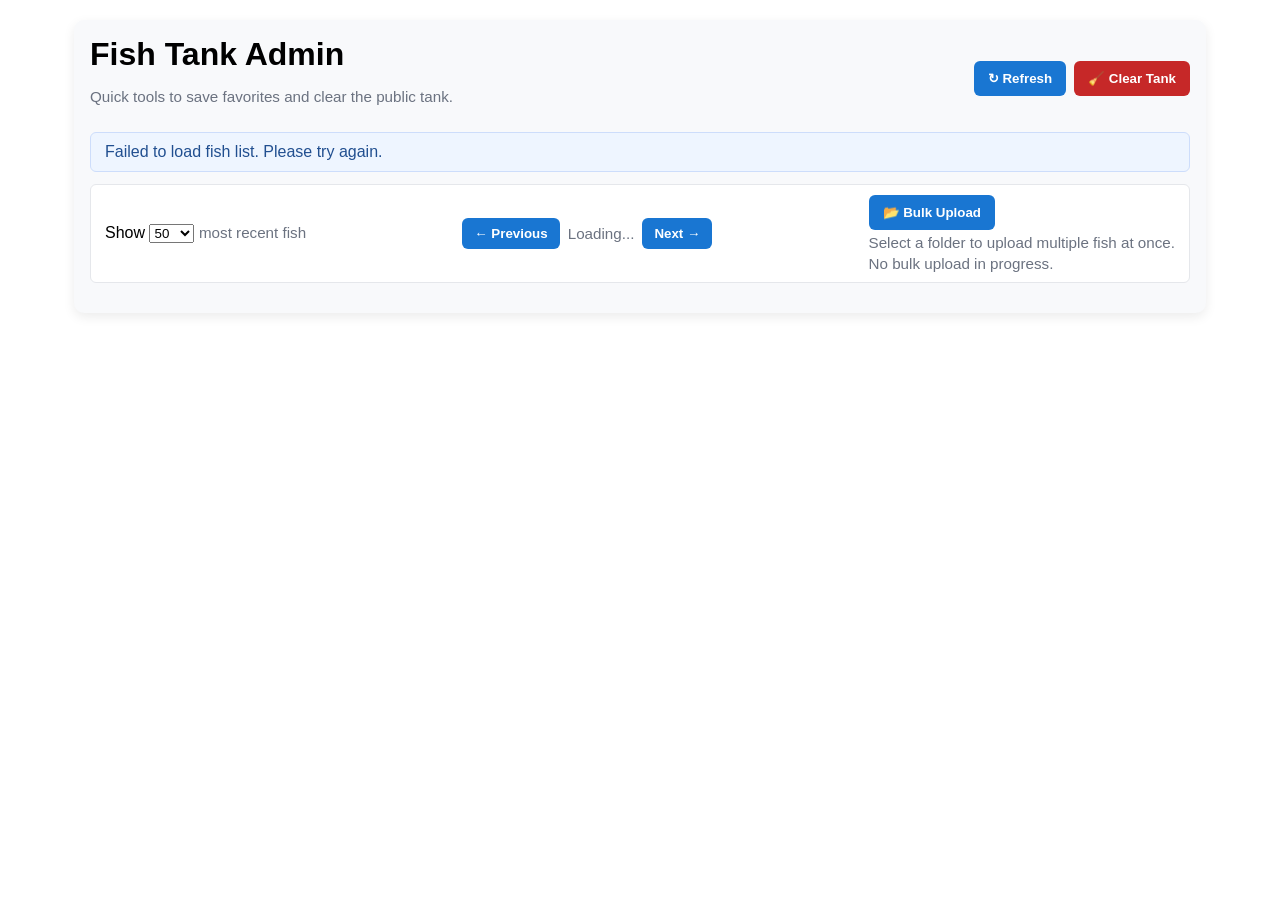
==== admin.html @ 9ae5931c "Merge branch 'main' into codex/update-footer-text-in-footer-utils.js-shzw3o" ====
<!DOCTYPE html>
<html lang="en">
<head>
    <meta charset="UTF-8">
    <meta name="viewport" content="width=device-width, initial-scale=1.0">
    <title>Fish Tank Admin</title>
    <link rel="stylesheet" href="src/css/style.css">
    <link rel="stylesheet" href="src/css/admin.css">

    <!-- Google tag (gtag.js) -->
    <script async src="https://www.googletagmanager.com/gtag/js?id=G-GS1GYSFBPX"></script>
    <script>
      window.dataLayer = window.dataLayer || [];
      function gtag(){dataLayer.push(arguments);}
      gtag('js', new Date());

      gtag('config', 'G-GS1GYSFBPX');
    </script>
</head>
<body>
    <div class="admin-page">
        <header class="admin-header">
            <div>
                <h1>Fish Tank Admin</h1>
                <p class="muted">Quick tools to save favorites and clear the public tank.</p>
            </div>
            <div class="admin-actions">
                <button id="refresh-list" class="btn">↻ Refresh</button>
                <button id="clear-tank" class="btn danger">🧹 Clear Tank</button>
            </div>
        </header>

        <section class="admin-status" id="admin-status">Loading fish...</section>

        <section class="admin-controls">
            <div>
                <label for="limit">Show</label>
                <select id="limit">
                    <option value="20">20</option>
                    <option value="50" selected>50</option>
                    <option value="100">100</option>
                </select>
                <span class="muted">most recent fish</span>
            </div>
            <div class="pagination-controls">
                <button id="prev-page" class="btn" disabled>← Previous</button>
                <span id="page-info" class="muted">Loading...</span>
                <button id="next-page" class="btn" disabled>Next →</button>
            </div>
            <div class="bulk-upload" aria-live="polite">
                <div class="bulk-upload-actions">
                    <button id="bulk-upload-btn" class="btn">📂 Bulk Upload</button>
                    <input
                        id="bulk-upload-input"
                        type="file"
                        accept="image/*"
                        multiple
                        webkitdirectory
                        directory
                        class="hidden-file-input"
                    />
                </div>
                <div class="muted small">Select a folder to upload multiple fish at once.</div>
                <div id="bulk-upload-progress" class="muted">No bulk upload in progress.</div>
            </div>
        </section>

        <section id="fish-list" class="fish-list"></section>
    </div>

    <script src="src/js/fish-utils.js"></script>
    <script src="src/js/footer-utils.js"></script>
    <script src="src/js/admin.js"></script>
</body>
</html>
---- src/css/admin.css ----
.admin-page {
  max-width: 1100px;
  margin: 20px auto;
  padding: 16px;
  background: #f8f9fb;
  border-radius: 10px;
  box-shadow: 0 4px 12px rgba(0, 0, 0, 0.08);
  font-family: 'Arial', sans-serif;
}

.admin-header {
  display: flex;
  justify-content: space-between;
  align-items: center;
  gap: 12px;
  margin-bottom: 12px;
}

.admin-header h1 {
  margin: 0;
}

.admin-actions {
  display: flex;
  gap: 8px;
}

.btn {
  padding: 10px 14px;
  border: none;
  border-radius: 6px;
  background: #1976d2;
  color: #fff;
  font-weight: 600;
  cursor: pointer;
}

.btn:hover {
  background: #135ea7;
}

.btn.danger {
  background: #c62828;
}

.btn.danger:hover {
  background: #a32020;
}

.admin-status {
  background: #eef5ff;
  border: 1px solid #cdddfb;
  padding: 10px 14px;
  border-radius: 6px;
  margin-bottom: 12px;
  color: #214f90;
}

.admin-controls {
  display: flex;
  justify-content: space-between;
  align-items: center;
  background: #fff;
  border: 1px solid #e5e7eb;
  padding: 10px 14px;
  border-radius: 6px;
  margin-bottom: 14px;
  flex-wrap: wrap;
  gap: 8px;
}

.bulk-upload {
  display: flex;
  flex-direction: column;
  gap: 4px;
  max-width: 320px;
}

.bulk-upload-actions {
  display: flex;
  align-items: center;
  gap: 8px;
}

.hidden-file-input {
  display: none;
}

.small {
  font-size: 0.9em;
}

.pagination-controls {
  display: flex;
  align-items: center;
  gap: 8px;
}

.pagination-controls .btn {
  padding: 8px 12px;
}

.fish-list {
  display: grid;
  grid-template-columns: repeat(auto-fill, minmax(240px, 1fr));
  gap: 12px;
}

.fish-card {
  background: #fff;
  border: 1px solid #e5e7eb;
  border-radius: 8px;
  overflow: hidden;
  display: flex;
  flex-direction: column;
}

.fish-card img {
  width: 100%;
  height: 180px;
  object-fit: cover;
  background: #f0f0f0;
}

.fish-meta {
  padding: 10px 12px;
  display: flex;
  flex-direction: column;
  gap: 6px;
  flex: 1;
}

.fish-meta .title {
  display: flex;
  justify-content: space-between;
  align-items: center;
  gap: 6px;
}

.badge {
  display: inline-block;
  padding: 4px 8px;
  border-radius: 999px;
  font-size: 12px;
  font-weight: 700;
}

.badge.saved {
  background: #e8f5e9;
  color: #2e7d32;
}

.badge.deleted {
  background: #fff3e0;
  color: #ef6c00;
}

.fish-meta .actions {
  display: flex;
  gap: 8px;
  flex-wrap: wrap;
}

.muted {
  color: #6b7280;
  font-size: 0.95em;
}

small.code {
  background: #f3f4f6;
  padding: 2px 6px;
  border-radius: 4px;
  font-family: 'SFMono-Regular', Consolas, 'Liberation Mono', Menlo, monospace;
}
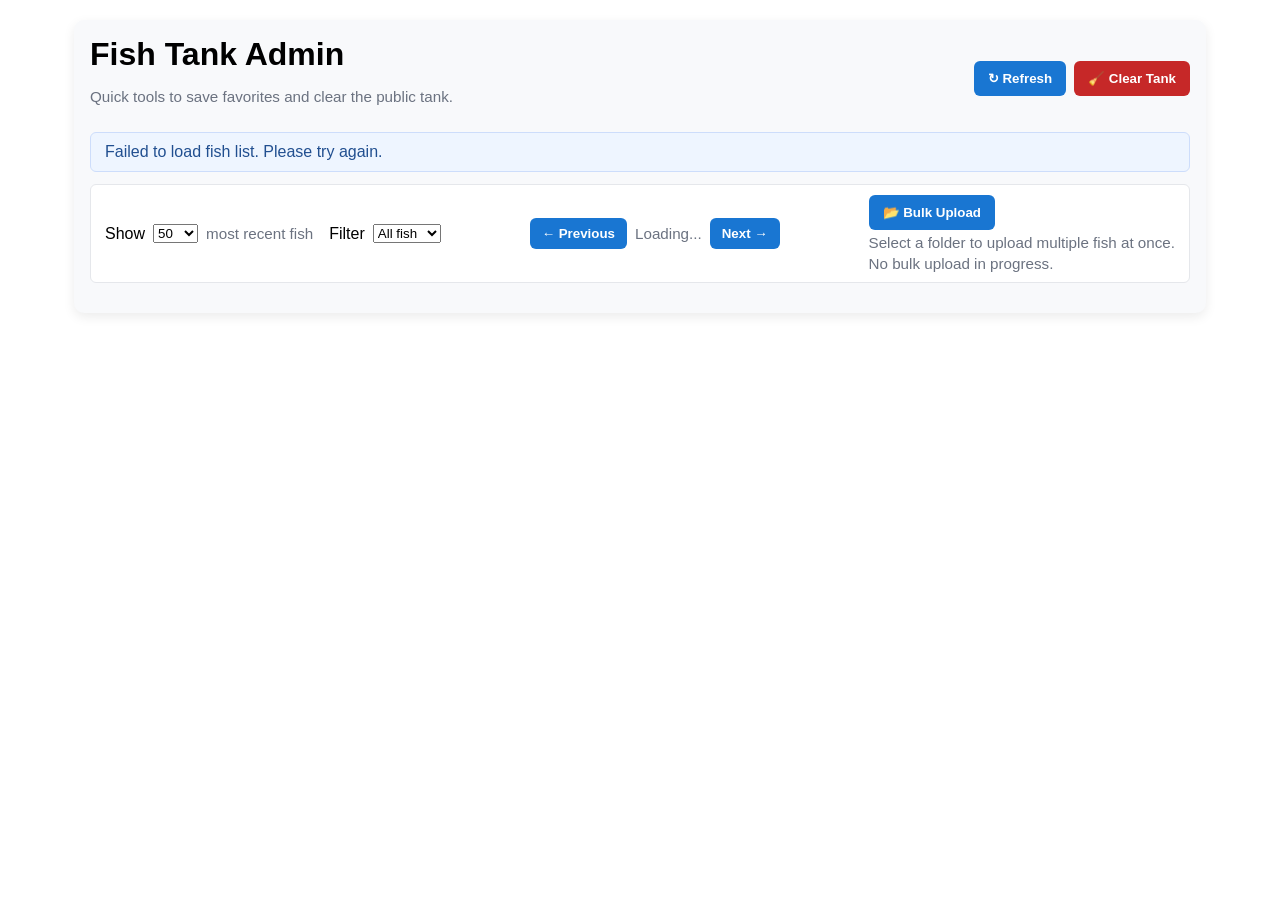
==== commit 1fccdb0c: "Add admin filters for saved, untagged, hidden fish" ====
--- a/admin.html
+++ b/admin.html
@@ -33,14 +33,25 @@
         <section class="admin-status" id="admin-status">Loading fish...</section>
 
         <section class="admin-controls">
-            <div>
-                <label for="limit">Show</label>
-                <select id="limit">
-                    <option value="20">20</option>
-                    <option value="50" selected>50</option>
-                    <option value="100">100</option>
-                </select>
-                <span class="muted">most recent fish</span>
+            <div class="list-controls">
+                <div class="control-group">
+                    <label for="limit">Show</label>
+                    <select id="limit">
+                        <option value="20">20</option>
+                        <option value="50" selected>50</option>
+                        <option value="100">100</option>
+                    </select>
+                    <span class="muted">most recent fish</span>
+                </div>
+                <div class="control-group">
+                    <label for="filter">Filter</label>
+                    <select id="filter">
+                        <option value="all" selected>All fish</option>
+                        <option value="saved">Saved</option>
+                        <option value="no-tags">No tags</option>
+                        <option value="hidden">Hidden</option>
+                    </select>
+                </div>
             </div>
             <div class="pagination-controls">
                 <button id="prev-page" class="btn" disabled>← Previous</button>
--- a/src/css/admin.css
+++ b/src/css/admin.css
@@ -67,6 +67,20 @@
   margin-bottom: 14px;
   flex-wrap: wrap;
   gap: 8px;
+}
+
+.list-controls {
+  display: flex;
+  align-items: center;
+  gap: 16px;
+  flex-wrap: wrap;
+}
+
+.control-group {
+  display: flex;
+  align-items: center;
+  gap: 8px;
+  flex-wrap: wrap;
 }
 
 .bulk-upload {
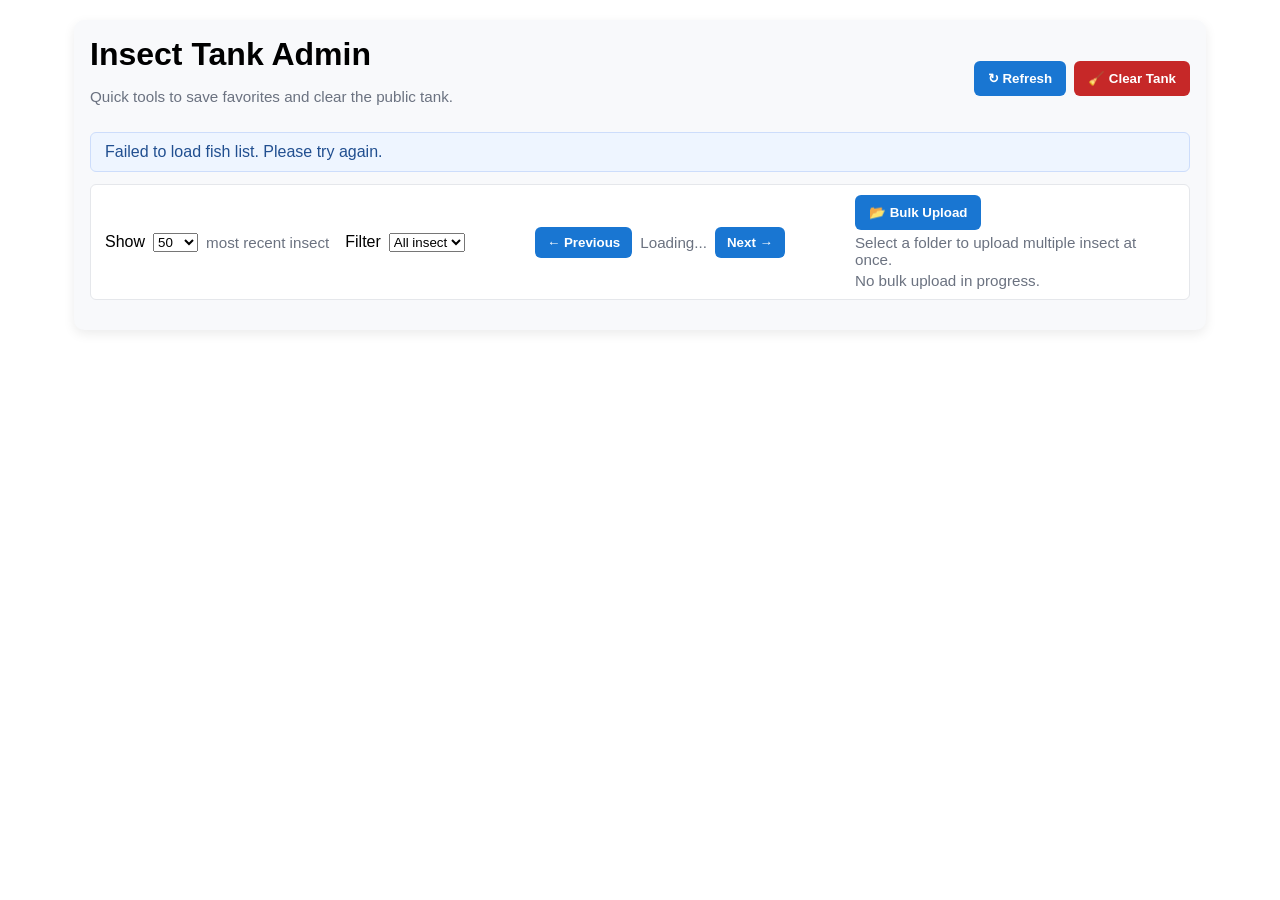
==== commit 6bb7f47e: "Reword fish-facing UI copy to insect theme" ====
--- a/admin.html
+++ b/admin.html
@@ -3,7 +3,7 @@
 <head>
     <meta charset="UTF-8">
     <meta name="viewport" content="width=device-width, initial-scale=1.0">
-    <title>Fish Tank Admin</title>
+    <title>Insect Tank Admin</title>
     <link rel="stylesheet" href="src/css/style.css">
     <link rel="stylesheet" href="src/css/admin.css">
 
@@ -21,7 +21,7 @@
     <div class="admin-page">
         <header class="admin-header">
             <div>
-                <h1>Fish Tank Admin</h1>
+                <h1>Insect Tank Admin</h1>
                 <p class="muted">Quick tools to save favorites and clear the public tank.</p>
             </div>
             <div class="admin-actions">
@@ -30,7 +30,7 @@
             </div>
         </header>
 
-        <section class="admin-status" id="admin-status">Loading fish...</section>
+        <section class="admin-status" id="admin-status">Loading insects...</section>
 
         <section class="admin-controls">
             <div class="list-controls">
@@ -41,12 +41,12 @@
                         <option value="50" selected>50</option>
                         <option value="100">100</option>
                     </select>
-                    <span class="muted">most recent fish</span>
+                    <span class="muted">most recent insect</span>
                 </div>
                 <div class="control-group">
                     <label for="filter">Filter</label>
                     <select id="filter">
-                        <option value="all" selected>All fish</option>
+                        <option value="all" selected>All insect</option>
                         <option value="saved">Saved</option>
                         <option value="no-tags">No tags</option>
                         <option value="hidden">Hidden</option>
@@ -71,7 +71,7 @@
                         class="hidden-file-input"
                     />
                 </div>
-                <div class="muted small">Select a folder to upload multiple fish at once.</div>
+                <div class="muted small">Select a folder to upload multiple insect at once.</div>
                 <div id="bulk-upload-progress" class="muted">No bulk upload in progress.</div>
             </div>
         </section>
